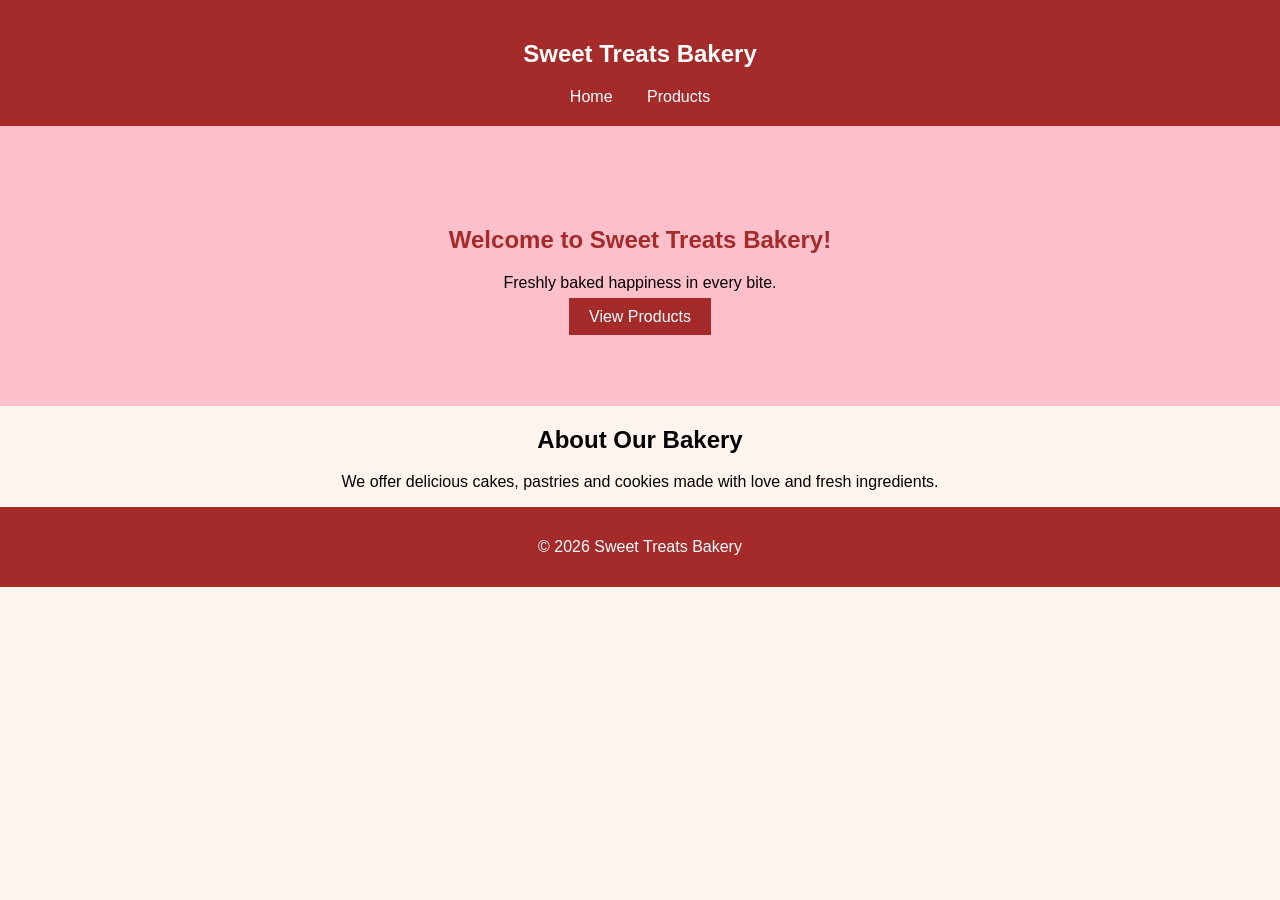
==== index.html @ 87a02b83 "first commit" ====
<!DOCTYPE html>
<html>
<head>
    <title>Sweet Treats Bakery</title>
    <link rel="stylesheet" href="style.css">
</head>

<body>

    <nav>
        <h2>Sweet Treats Bakery</h2>

        <a href="index.html">Home</a>
        <a href="products.html">Products</a>
    </nav>

    <section class="home">
        <h1>Welcome to Sweet Treats Bakery!</h1>

        <p>Freshly baked happiness in every bite.</p>

        <a href="products.html" class="btn">View Products</a>
    </section>

    <section>
        <h2>About Our Bakery</h2>

        <p>
            We offer delicious cakes, pastries and cookies
            made with love and fresh ingredients.
        </p>
    </section>

    <footer>
        <p>© 2026 Sweet Treats Bakery</p>
    </footer>

</body>
</html>
---- style.css ----
body {
    margin: 0;
    font-family: Arial;
    text-align: center;
    background-color: #fff5ee;
}

nav {
    background-color: brown;
    padding: 20px;
}

nav h2 {
    color: white;
}

nav a {
    color: white;
    text-decoration: none;
    margin: 15px;
}

.home {
    background-color: pink;
    padding: 80px;
}

h1 {
    color: brown;
}

.btn {
    background-color: brown;
    color: white;
    padding: 10px 20px;
    text-decoration: none;
}

.products {
    display: flex;
    justify-content: center;
    gap: 20px;
    padding: 30px;
}

.card {
    background-color: white;
    padding: 30px;
    border: 1px solid brown;
    border-radius: 10px;
}

footer {
    background-color: brown;
    color: white;
    padding: 15px;
}
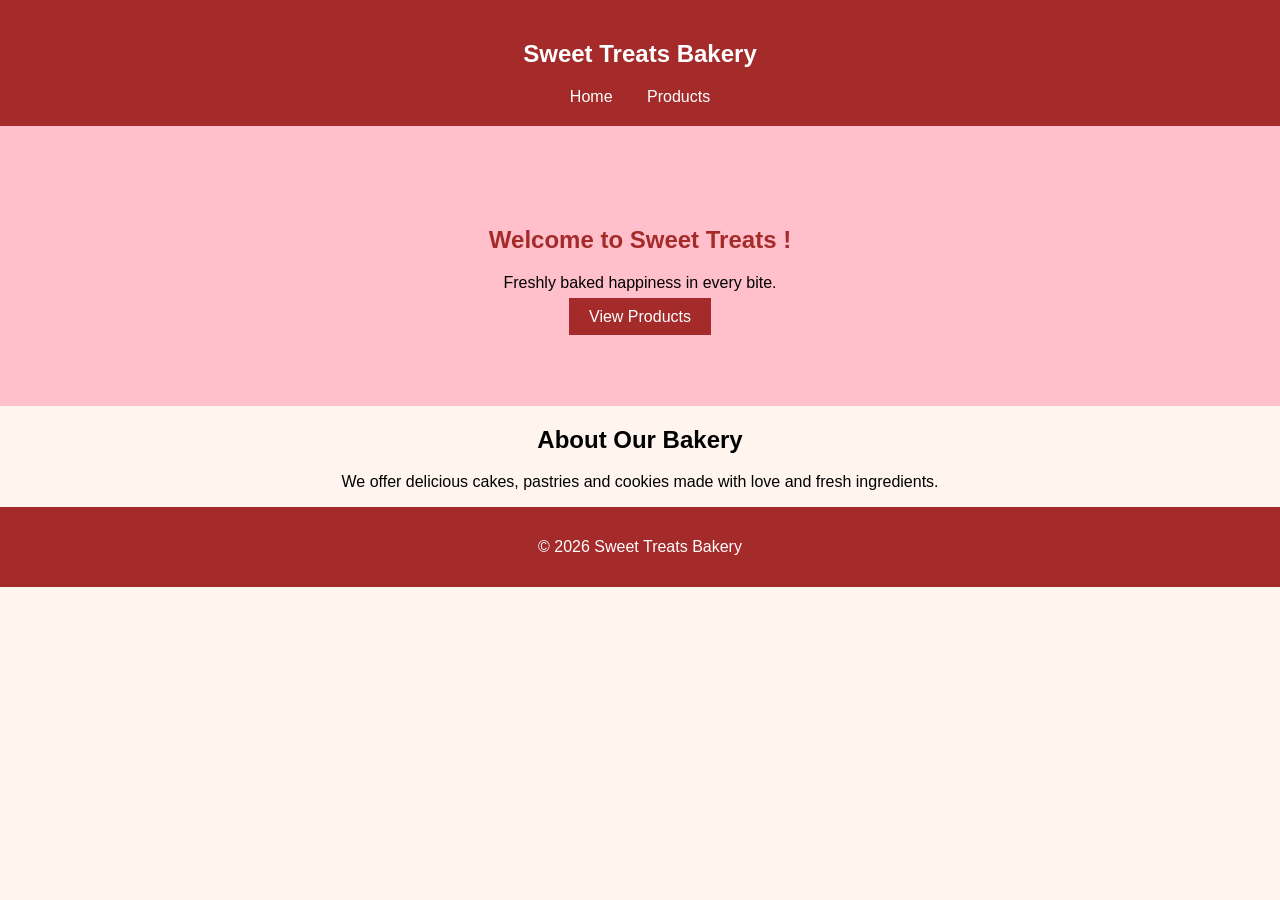
==== commit 4b446ec3: "updated content" ====
--- a/index.html
+++ b/index.html
@@ -15,7 +15,7 @@
     </nav>
 
     <section class="home">
-        <h1>Welcome to Sweet Treats Bakery!</h1>
+        <h1>Welcome to Sweet Treats !</h1>
 
         <p>Freshly baked happiness in every bite.</p>
 
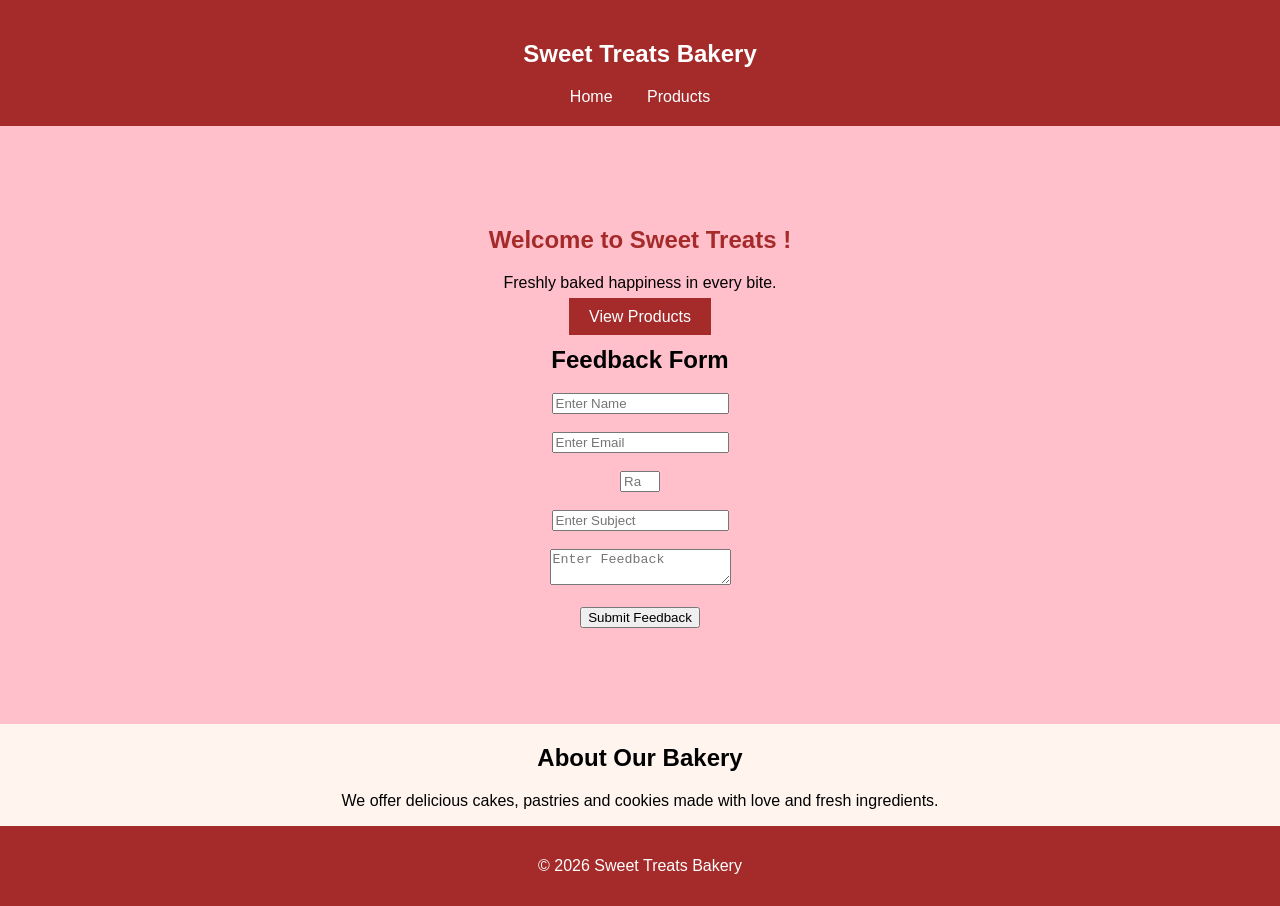
==== commit 4bda5cbf: "update content" ====
--- a/index.html
+++ b/index.html
@@ -20,6 +20,24 @@
         <p>Freshly baked happiness in every bite.</p>
 
         <a href="products.html" class="btn">View Products</a>
+
+        <h2>Feedback Form</h2>
+
+<form id="feedbackForm">
+    <input type="text" id="name" placeholder="Enter Name" required><br><br>
+
+    <input type="email" id="email" placeholder="Enter Email" required><br><br>
+
+    <input type="number" id="rating" placeholder="Rating (1-5)" min="1" max="5" required><br><br>
+
+    <input type="text" id="subject" placeholder="Enter Subject" required><br><br>
+
+    <textarea id="feedback" placeholder="Enter Feedback" required></textarea><br><br>
+
+    <button type="submit">Submit Feedback</button>
+</form>
+
+<p id="message"></p>
     </section>
 
     <section>
@@ -35,5 +53,32 @@
         <p>© 2026 Sweet Treats Bakery</p>
     </footer>
 
+    <script>
+document.getElementById("feedbackForm").addEventListener("submit", function(e) {
+    e.preventDefault();
+
+    var data = {
+        name: document.getElementById("name").value,
+        email: document.getElementById("email").value,
+        rating: document.getElementById("rating").value,
+        subject: document.getElementById("subject").value,
+        feedback: document.getElementById("feedback").value
+    };
+
+    fetch("YOUR_WEB_APP_URL", {
+        method: "POST",
+        body: JSON.stringify(data)
+    })
+    .then(response => response.text())
+    .then(result => {
+        document.getElementById("message").innerHTML = "Feedback submitted successfully!";
+        document.getElementById("feedbackForm").reset();
+    })
+    .catch(error => {
+        document.getElementById("message").innerHTML = "Error submitting feedback!";
+    });
+});
+</script>
+
 </body>
 </html>
